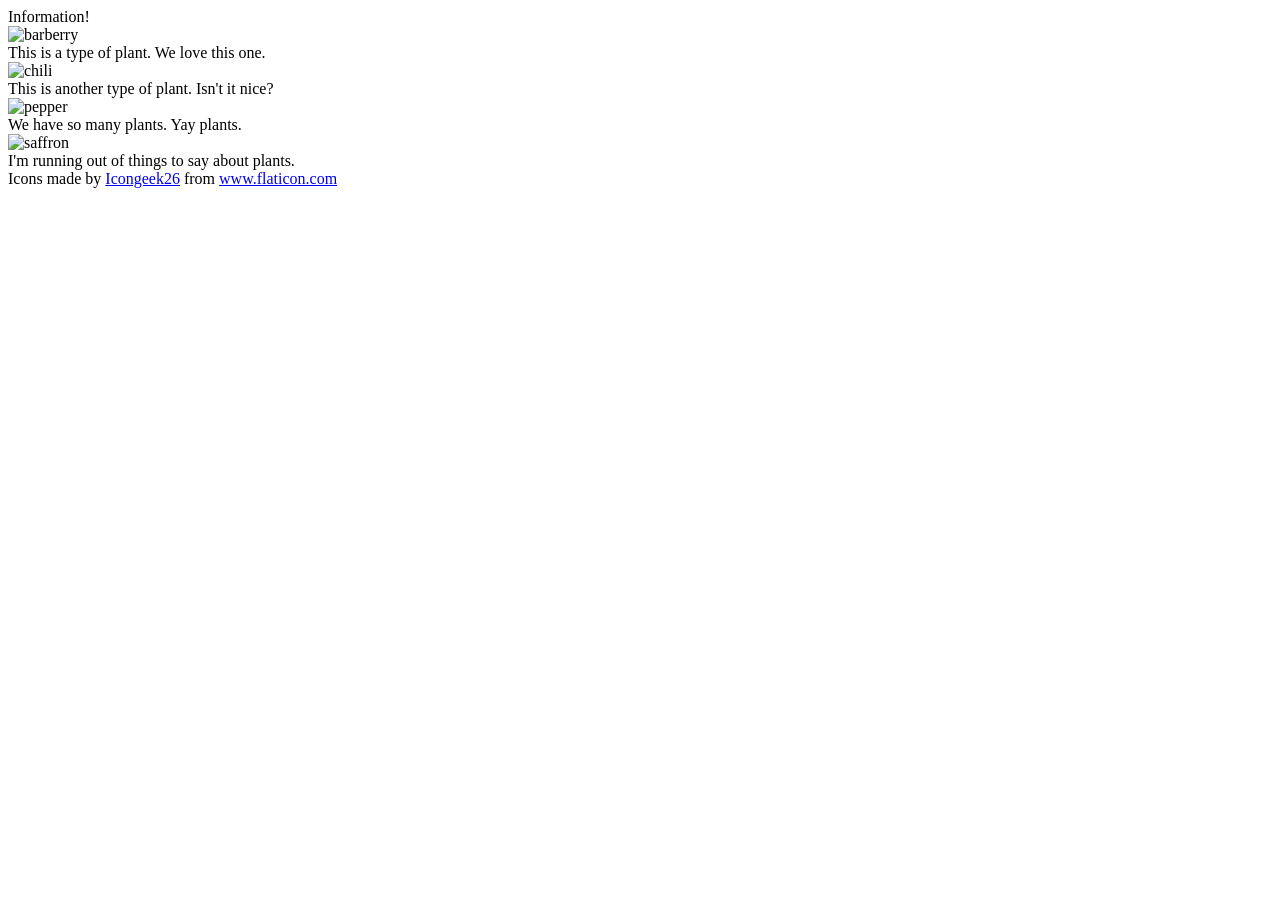
==== foundations/flex/04-flex-information/index.html @ 2bafc15c "index.html" ====
<!DOCTYPE html>
<html lang="en">
  <head>
    <meta charset="UTF-8">
    <meta http-equiv="X-UA-Compatible" content="IE=edge">
    <meta name="viewport" content="width=device-width, initial-scale=1.0">
    <title>Information</title>
    <link rel="stylesheet" href="style.css">
  </head>
  <body>
    <div class="title">Information!</div>

    <div class="one">
      <div class="plant">
        <img src="./images/barberry.png" alt="barberry">
      </div>
      <div class="text">This is a type of plant. We love this one.</div>
    </div>

    <div class="two">
      <div class="plant">
        <img src="./images/chilli.png" alt="chili" >
      </div>
      <div class="text">This is another type of plant. Isn't it nice?</div>
    </div>

    <div class="three">
      <div class="plant">
        <img src="./images/pepper.png" alt="pepper">
      </div>
      <div class="text">We have so many plants. Yay plants.</div>
    </div>

    <div class="four">
      <div class="plant">
        <img src="./images/saffron.png" alt="saffron">
      </div>
      <div class="text">I'm running out of things to say about plants.</div>
    </div>

    <!-- disregard this section, it's here to give attribution to the creator of these icons -->
    <div class="footer">
      <div>Icons made by <a href="https://www.flaticon.com/authors/icongeek26" title="Icongeek26">Icongeek26</a> from <a href="https://www.flaticon.com/" title="Flaticon">www.flaticon.com</a></div>
    </div>
  </body>
</html>
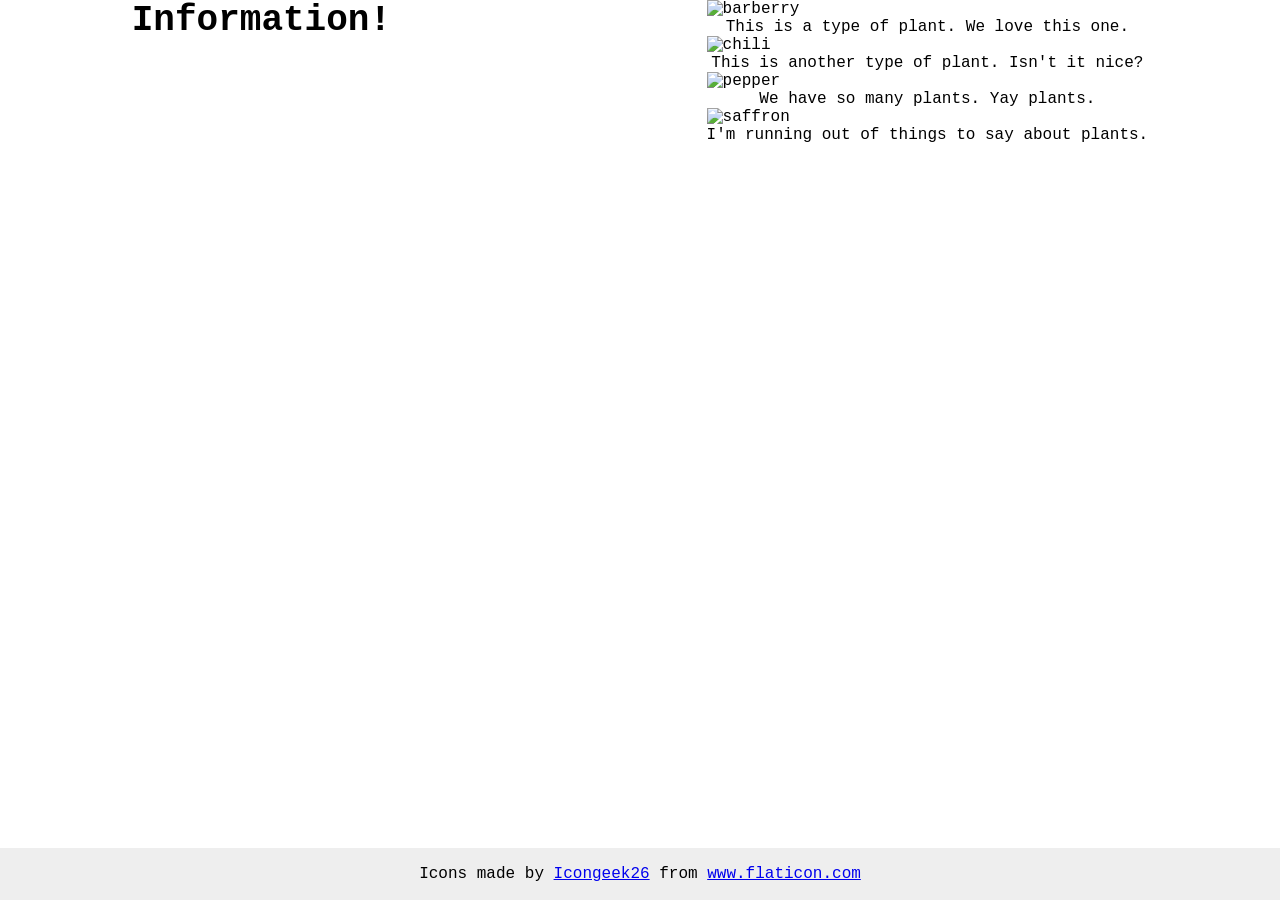
==== commit befe61be: "ran into complications I started off well but eventually complicated things for myself." ====
--- a/foundations/flex/04-flex-information/index.html
+++ b/foundations/flex/04-flex-information/index.html
@@ -10,32 +10,23 @@
   <body>
     <div class="title">Information!</div>
 
-    <div class="one">
-      <div class="plant">
+    <div class="plants">
+      <div class="one">
         <img src="./images/barberry.png" alt="barberry">
+        <div class="text">This is a type of plant. We love this one.</div>
       </div>
-      <div class="text">This is a type of plant. We love this one.</div>
-    </div>
-
-    <div class="two">
-      <div class="plant">
+      <div class="one">
         <img src="./images/chilli.png" alt="chili" >
+        <div class="text">This is another type of plant. Isn't it nice?</div>
       </div>
-      <div class="text">This is another type of plant. Isn't it nice?</div>
-    </div>
-
-    <div class="three">
-      <div class="plant">
+      <div class="one"> 
         <img src="./images/pepper.png" alt="pepper">
+        <div class="text">We have so many plants. Yay plants.</div>
       </div>
-      <div class="text">We have so many plants. Yay plants.</div>
-    </div>
-
-    <div class="four">
-      <div class="plant">
+      <div class="one">
         <img src="./images/saffron.png" alt="saffron">
+        <div class="text">I'm running out of things to say about plants.</div>
       </div>
-      <div class="text">I'm running out of things to say about plants.</div>
     </div>
 
     <!-- disregard this section, it's here to give attribution to the creator of these icons -->
--- a/foundations/flex/04-flex-information/style.css
+++ b/foundations/flex/04-flex-information/style.css
@@ -0,0 +1,57 @@
+body {
+  font-family: 'Courier New', Courier, monospace;
+  display: flex;
+  justify-content: space-around;
+  padding: 0;
+  margin: 0;
+  gap: 52px;
+}
+
+img {
+  width: 100px;
+  height: 100px;
+}
+
+.title {
+  display: flex;
+  justify-content: flex-start;
+  align-items: flex-start;
+  font-size: 36px;
+  font-weight: 900;  
+}
+
+.plant, .text {
+  display: flex;
+  justify-content: center;
+  align-self: flex-end;
+  gap: 52px;
+  flex-basis: 200px;
+  padding: 0;
+  margin: 0;
+}
+
+.plant {
+  display: flex;
+  flex-direction: row;
+  margin-top: 32px;
+}
+
+.text {
+  display: flex;
+  flex-flow: row wrap;
+  flex-basis: 1;
+  text-align: center;
+}
+
+/* do not edit this footer */
+.footer {
+  position: fixed;
+  bottom: 0;
+  left: 0;
+  right: 0;
+  height: 52px;
+  display: flex;
+  align-items: center;
+  justify-content: center;
+  background: #eee;
+}
